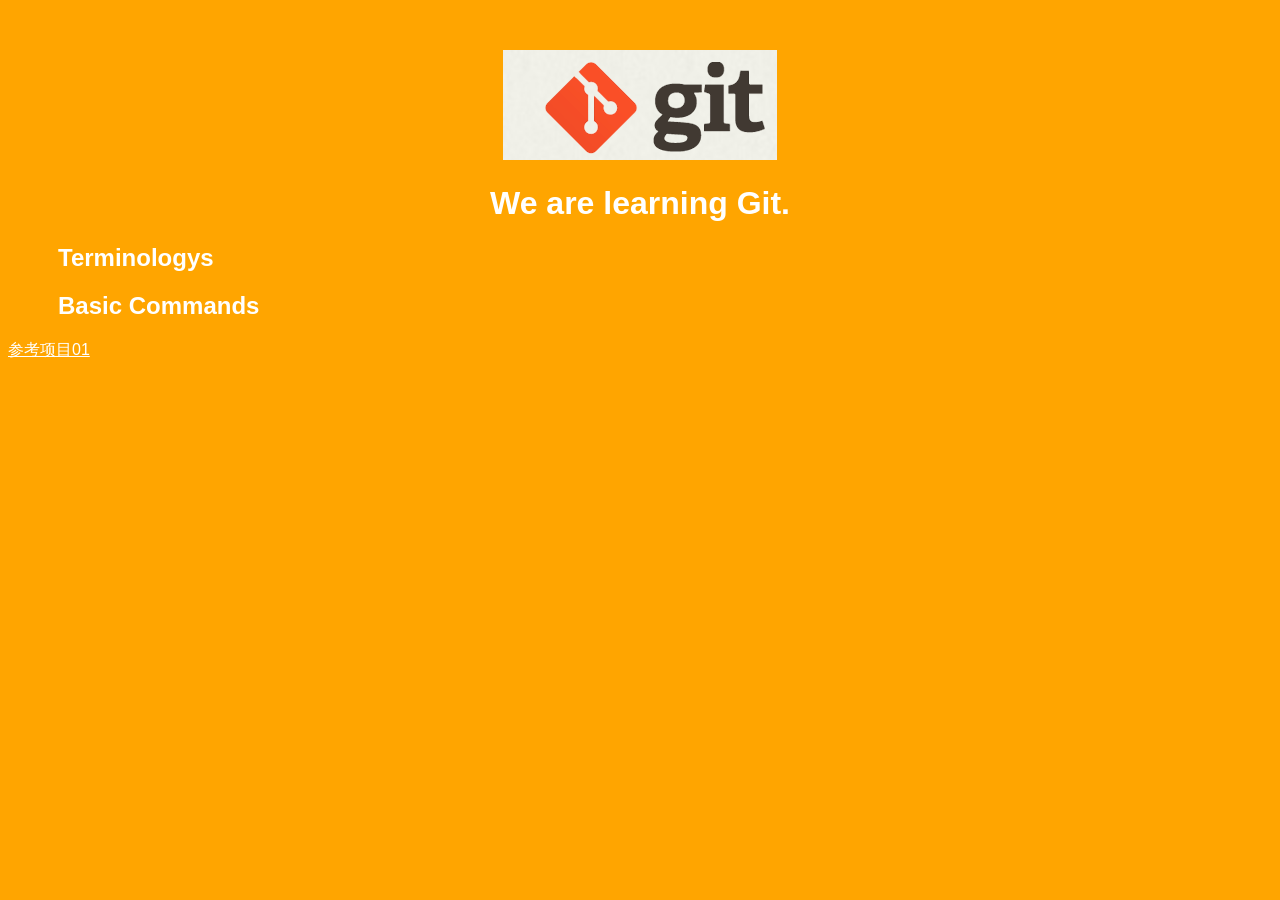
==== index.html @ bd1c1078 "Add git add command in index" ====
<!DOCTYPE html>
<html>
<head>
    <title>Git Demo</title>
    <link rel="stylesheet" type="text/css" href="styles/style.css">
</head>
<body>
    <header>
        <img id="header-img" src="images/git-logo.png">
        <h1 id='header-words'>We are learning Git.</h1> 
    </header>

    <section>
        <div class="accordion"><h1>Terminologys</h1></div>
            <div class="panel">
                <ol>
                    <li></li>
                    <li></li>
                    <li></li>
                    <li></li>
                    <li></li>
                    <li></li>
                    <li></li>
                    <li></li>
                    <li></li>
                    <li></li>
                </ol>     
            </div>
        <div class="accordion"><h1>Basic Commands</h1></div>
            <div class="panel">
                <ol>
                    <li>config</li>
                    <li>add</li>
                    <li></li>
                    <li></li>
                    <li></li>
                    <li></li>
                    <li></li>
                    <li></li>
                    <li></li>
                    <li></li>
                </ol>
            </div>
        </div>
    </section>
     
    <footer>
        <p>
            <a href="https://github.com/TTN-js/unforGITtable">参考项目01</a>
        </p>
    </footer>

    <script src="js/script.js"></script> 
</body>
</html>
---- styles/style.css ----
body{
  background-color: orange;
  font-family: 'Monaco', sans-serif;
  color: white;
}

body a{
  color: white;
}

header{
  text-align: center;
  margin-top: 50px;
}

h3{
  color: red;
}

header-img{
  width: 400px;
}

header-words{
  line-height: 10px;
  font-size: 50px;
  font-family: 'Monaco', sans-serif;
  margin-bottom: 75px;
}

section{
  padding: 0 50px 0px 50px;
  text-align: left;
}

div.accordion {
  cursor: pointer;
  border: none;
  outline: none;
}

div.accordion.active, div.accordion:hover {
  background-color: white;
  color: #1D2031;
}

div.panel {
  padding: 0 18px 0 0;
  display: none;
}
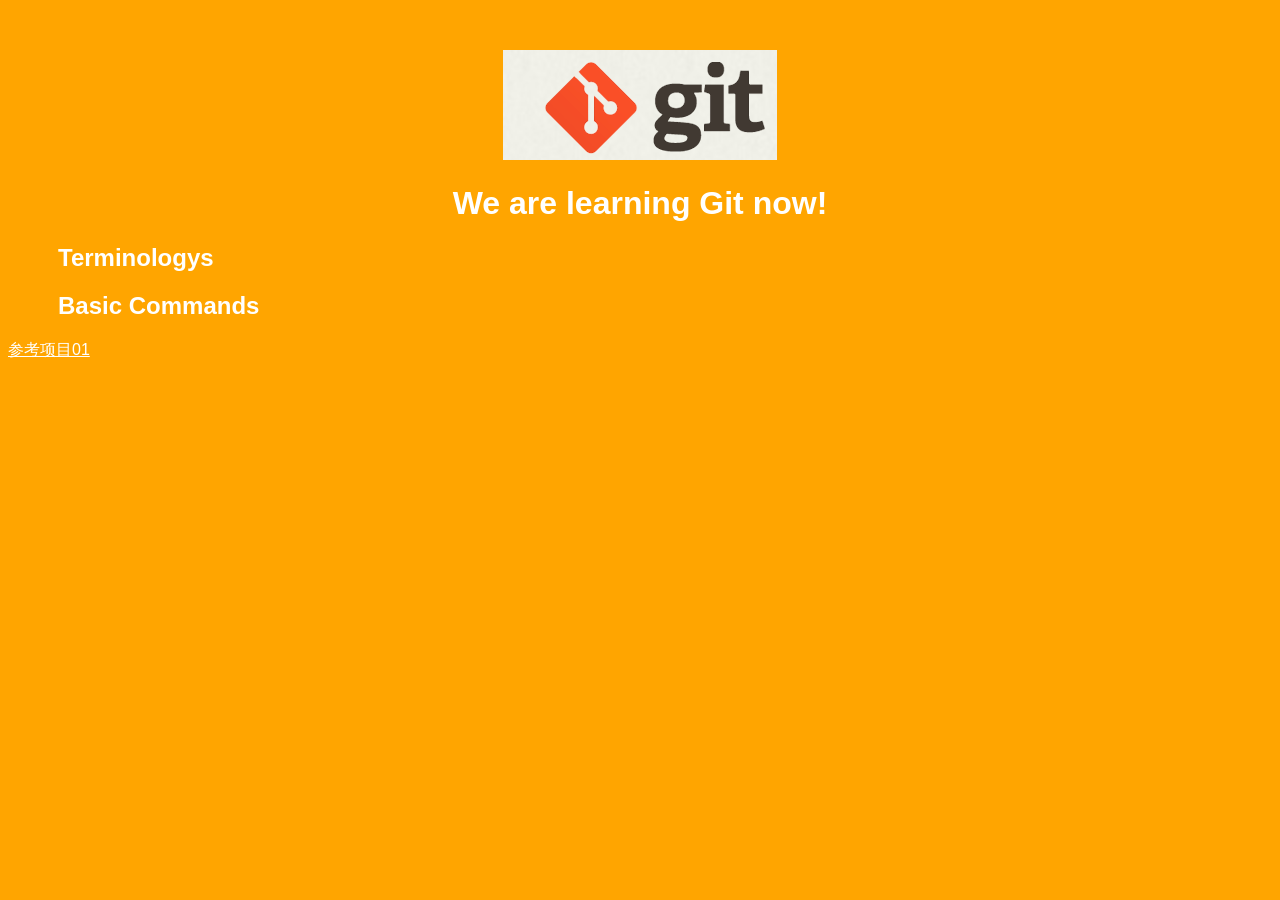
==== commit 631b5bf7: "Improve index head" ====
--- a/index.html
+++ b/index.html
@@ -7,14 +7,14 @@
 <body>
     <header>
         <img id="header-img" src="images/git-logo.png">
-        <h1 id='header-words'>We are learning Git.</h1> 
+        <h1 id='header-words'>We are learning Git now!</h1> 
     </header>
 
     <section>
         <div class="accordion"><h1>Terminologys</h1></div>
             <div class="panel">
                 <ol>
-                    <li></li>
+                    <li>non fast-forward</li>
                     <li></li>
                     <li></li>
                     <li></li>
@@ -31,9 +31,11 @@
                 <ol>
                     <li>config</li>
                     <li>add</li>
-                    <li></li>
-                    <li></li>
-                    <li></li>
+                    <li>commit</li>
+                    <li>mv</li>
+                    <li>rm</li>
+                    <li>stash</li>
+                    <li>log</li>
                     <li></li>
                     <li></li>
                     <li></li>
